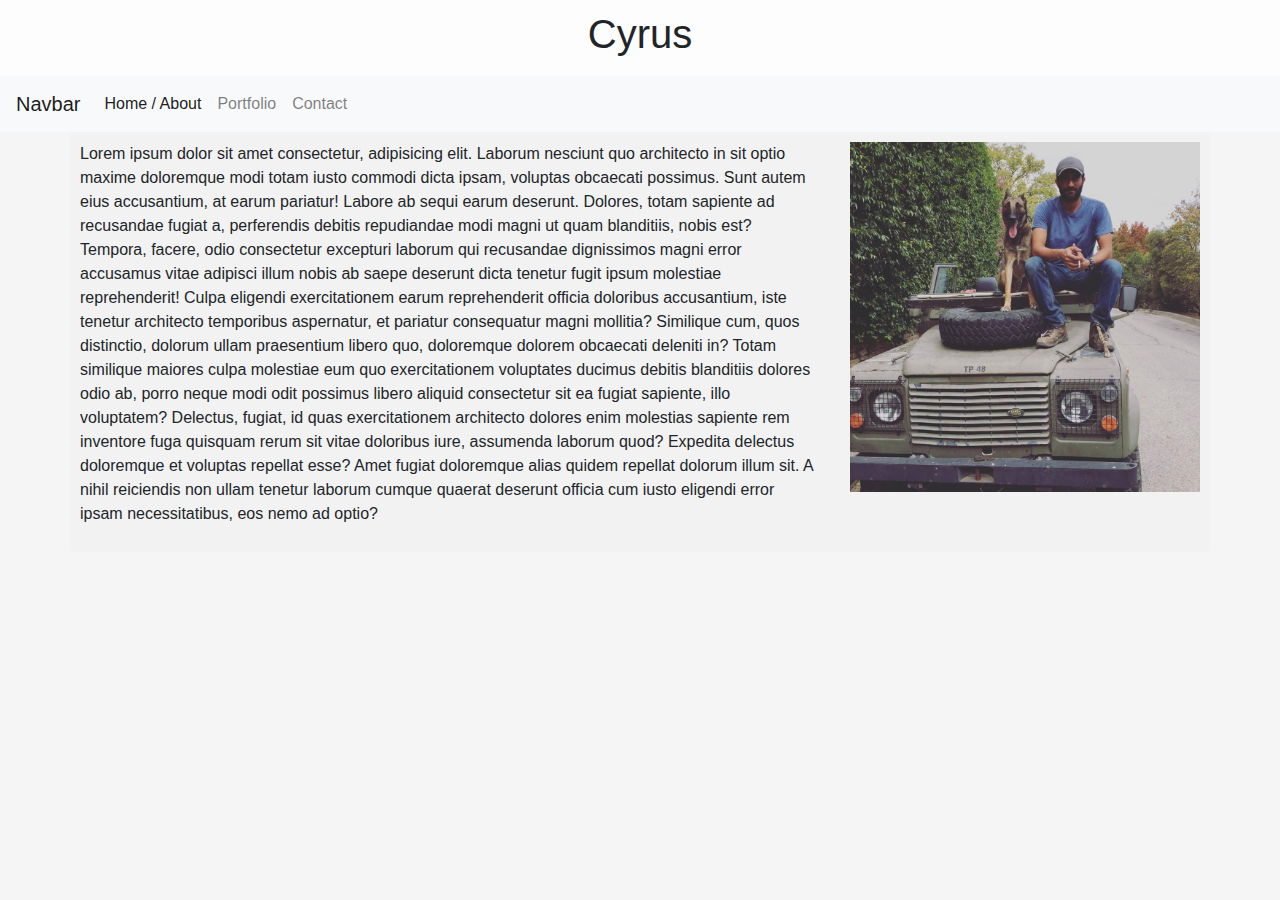
==== index.html @ cd2c4ccf "first commit" ====
<!DOCTYPE html>
    <html lang="en">
    <head>
        <meta charset="UTF-8">
        <meta name="viewport" content="width=device-width, initial-scale=1.0">
        <link rel="stylesheet" href="https://stackpath.bootstrapcdn.com/bootstrap/4.4.1/css/bootstrap.min.css" integrity="sha384-Vkoo8x4CGsO3+Hhxv8T/Q5PaXtkKtu6ug5TOeNV6gBiFeWPGFN9MuhOf23Q9Ifjh" crossorigin="anonymous">
        <link rel="stylesheet" href="style.css">
<!--Webpage Title-->
        <title>Cyrus' Portfolio</title>
    </head>

<!--Header which says Cyrus-->
    <header class ="top">
      <h1 align="center">Cyrus</h1>
    </header>
    
    <body>
  <!--this is the navbar and associated buttons-->
            <nav class="navbar navbar-expand-lg navbar-light bg-light">
              <a class="navbar-brand" href="#">Navbar</a>
              <button class="navbar-toggler" type="button" data-toggle="collapse" data-target="#navbarNavAltMarkup" aria-controls="navbarNavAltMarkup" aria-expanded="false" aria-label="Toggle navigation">
                <span class="navbar-toggler-icon"></span>
              </button>
              <div class="collapse navbar-collapse" id="navbarNavAltMarkup">
                <div class="navbar-nav">
                  <a class="nav-item nav-link active" href="#">Home / About <span class="sr-only">(current)</span></a>
                  <a class="nav-item nav-link" href="portfolio.html">Portfolio</a>
                  <a class="nav-item nav-link" href="contact.html">Contact</a>
                </div>
              </div>
            </nav>


            
<!--This portion contains the row and column with 'about me' and my picture-->              
              <div class="container">
                <div class="row">
                  <div class="col-md-8">
                    <p>Lorem ipsum dolor sit amet consectetur, adipisicing elit. Laborum nesciunt quo architecto in sit optio maxime doloremque modi totam iusto commodi dicta ipsam, voluptas obcaecati possimus. Sunt autem eius accusantium, at earum pariatur! Labore ab sequi earum deserunt. Dolores, totam sapiente ad recusandae fugiat a, perferendis debitis repudiandae modi magni ut quam blanditiis, nobis est? Tempora, facere, odio consectetur excepturi laborum qui recusandae dignissimos magni error accusamus vitae adipisci illum nobis ab saepe deserunt dicta tenetur fugit ipsum molestiae reprehenderit! Culpa eligendi exercitationem earum reprehenderit officia doloribus accusantium, iste tenetur architecto temporibus aspernatur, et pariatur consequatur magni mollitia? Similique cum, quos distinctio, dolorum ullam praesentium libero quo, doloremque dolorem obcaecati deleniti in? Totam similique maiores culpa molestiae eum quo exercitationem voluptates ducimus debitis blanditiis dolores odio ab, porro neque modi odit possimus libero aliquid consectetur sit ea fugiat sapiente, illo voluptatem? Delectus, fugiat, id quas exercitationem architecto dolores enim molestias sapiente rem inventore fuga quisquam rerum sit vitae doloribus iure, assumenda laborum quod? Expedita delectus doloremque et voluptas repellat esse? Amet fugiat doloremque alias quidem repellat dolorum illum sit. A nihil reiciendis non ullam tenetur laborum cumque quaerat deserunt officia cum iusto eligendi error ipsam necessitatibus, eos nemo ad optio? </p>
                  </div>
                  <div class="col-md-4">
                    <img src="Assets/Images/14889877_10209623454595969_3743357140281764260_o.jpg" align = "right"  width="350" height="auto" alt="My profile picture">
                  </div>
                </div>
              </div>


    </body>


    </html>
---- style.css ----
/*set color for 'Cyrus' title section*/
.top{
    background-color: rgba(255, 255, 255, 0.781);
    padding: 10px;
}
/*background color*/
body{
background-color: whitesmoke;
}

* {
    box-sizing: border-box;
  }
  
  /* Style inputs */
  input[type=text], select, textarea {
    width: 100%;
    padding: 12px;
    border: 1px solid #ccc;
    margin-top: 6px;
    margin-bottom: 16px;
    resize: vertical;
  }
  
  input[type=submit] {
    background-color: #4CAF50;
    color: white;
    padding: 12px 20px;
    border: none;
    cursor: pointer;
  }
  
  input[type=submit]:hover {
    background-color: #45a049;
  }
  
  /* Style the container/contact section */
  .container {
    border-radius: 5px;
    background-color: #f2f2f2;
    padding: 10px;
  }
  
  /* Create two columns that float next to eachother */
  .column {
    float: left;
    width: 50%;
    margin-top: 6px;
    padding: 20px;
  }
  
  /* Clear floats after the columns */
  .row:after {
    content: "";
    display: table;
    clear: both;
  }
  
  /* Responsive layout - when the screen is less than 600px wide, make the two columns stack on top of each other instead of next to each other */
  @media screen and (max-width: 600px) {
    .column, input[type=submit] {
      width: 100%;
      margin-top: 0;
    }
  }
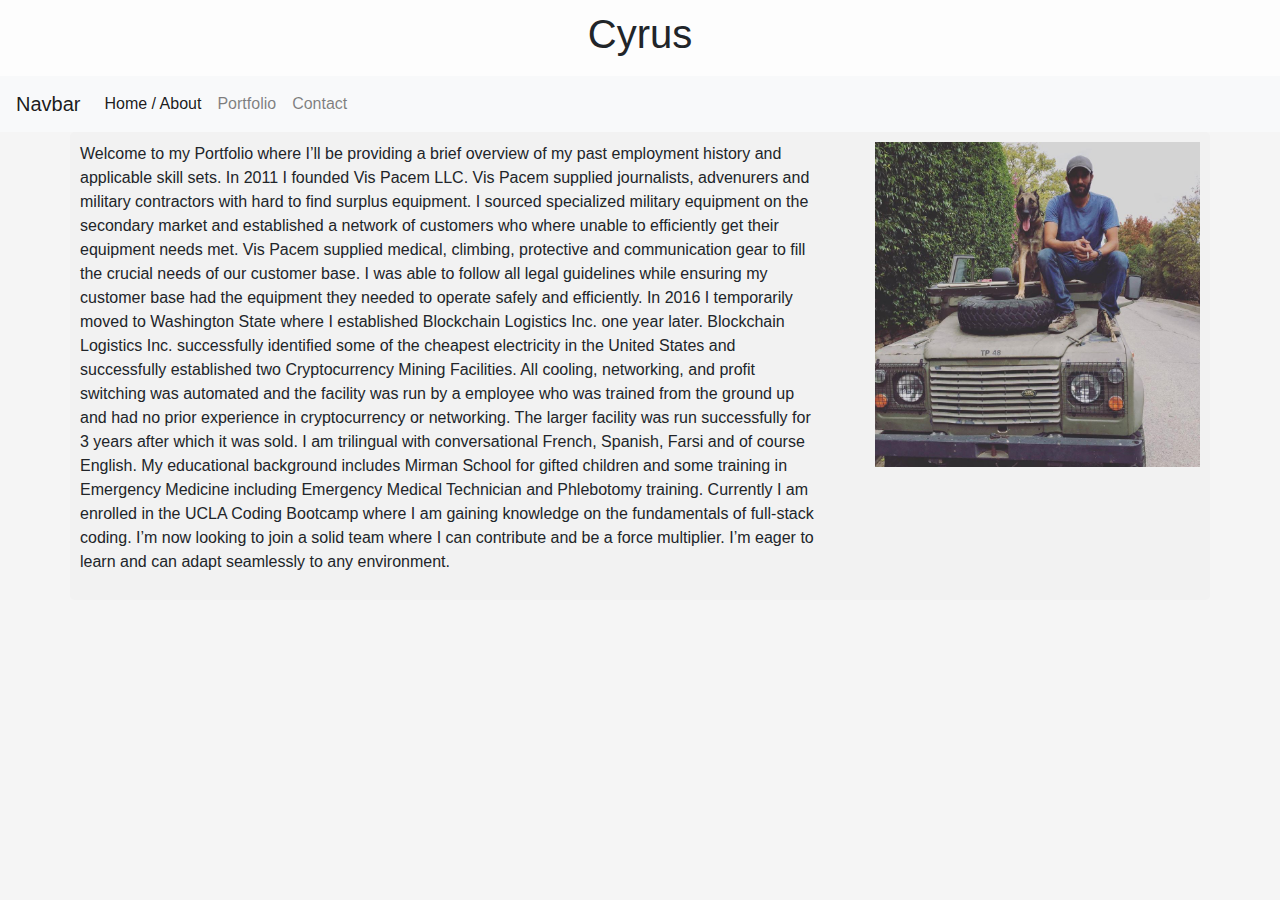
==== commit 5f05be2d: "updated" ====
--- a/index.html
+++ b/index.html
@@ -36,10 +36,15 @@
               <div class="container">
                 <div class="row">
                   <div class="col-md-8">
-                    <p>Lorem ipsum dolor sit amet consectetur, adipisicing elit. Laborum nesciunt quo architecto in sit optio maxime doloremque modi totam iusto commodi dicta ipsam, voluptas obcaecati possimus. Sunt autem eius accusantium, at earum pariatur! Labore ab sequi earum deserunt. Dolores, totam sapiente ad recusandae fugiat a, perferendis debitis repudiandae modi magni ut quam blanditiis, nobis est? Tempora, facere, odio consectetur excepturi laborum qui recusandae dignissimos magni error accusamus vitae adipisci illum nobis ab saepe deserunt dicta tenetur fugit ipsum molestiae reprehenderit! Culpa eligendi exercitationem earum reprehenderit officia doloribus accusantium, iste tenetur architecto temporibus aspernatur, et pariatur consequatur magni mollitia? Similique cum, quos distinctio, dolorum ullam praesentium libero quo, doloremque dolorem obcaecati deleniti in? Totam similique maiores culpa molestiae eum quo exercitationem voluptates ducimus debitis blanditiis dolores odio ab, porro neque modi odit possimus libero aliquid consectetur sit ea fugiat sapiente, illo voluptatem? Delectus, fugiat, id quas exercitationem architecto dolores enim molestias sapiente rem inventore fuga quisquam rerum sit vitae doloribus iure, assumenda laborum quod? Expedita delectus doloremque et voluptas repellat esse? Amet fugiat doloremque alias quidem repellat dolorum illum sit. A nihil reiciendis non ullam tenetur laborum cumque quaerat deserunt officia cum iusto eligendi error ipsam necessitatibus, eos nemo ad optio? </p>
+                    <p>     Welcome to my Portfolio where I’ll be providing a brief overview of my past employment history and applicable skill sets.  In 2011 I founded Vis Pacem LLC.  Vis Pacem supplied journalists, advenurers and military contractors with hard to find surplus equipment.  I sourced specialized military equipment on the secondary market and established a network of customers who where unable to efficiently get their equipment needs met.  Vis Pacem supplied medical, climbing, protective and communication gear to fill the crucial needs of our customer base.  I was able to follow all legal guidelines while ensuring my customer base had the equipment they needed to operate safely and efficiently.
+                      In 2016 I temporarily moved to Washington State where I established Blockchain Logistics Inc. one year later.  Blockchain Logistics Inc. successfully identified some of the cheapest electricity in the United States and successfully established two Cryptocurrency Mining Facilities.  All cooling, networking, and profit switching was automated and the facility was run by a employee who was trained from the ground up and had no prior experience in cryptocurrency or networking.  The larger facility was run successfully for 3 years after which it was sold.
+                      I am trilingual with conversational French, Spanish, Farsi and of course English.  My educational background includes Mirman School for gifted children and some training in Emergency Medicine including Emergency Medical Technician and Phlebotomy training.  Currently I am enrolled in the UCLA Coding Bootcamp where I am gaining knowledge on the fundamentals of full-stack coding.
+                      I’m now looking to join a solid team where I can contribute and be a force multiplier.  I’m eager to learn and can adapt seamlessly to any environment.  
+                       </p>
                   </div>
                   <div class="col-md-4">
-                    <img src="Assets/Images/14889877_10209623454595969_3743357140281764260_o.jpg" align = "right"  width="350" height="auto" alt="My profile picture">
+<!--My picture-->                    
+                    <img src="Assets/Images/14889877_10209623454595969_3743357140281764260_o.jpg" align = "right"  width="325" height="auto" alt="My profile picture">
                   </div>
                 </div>
               </div>
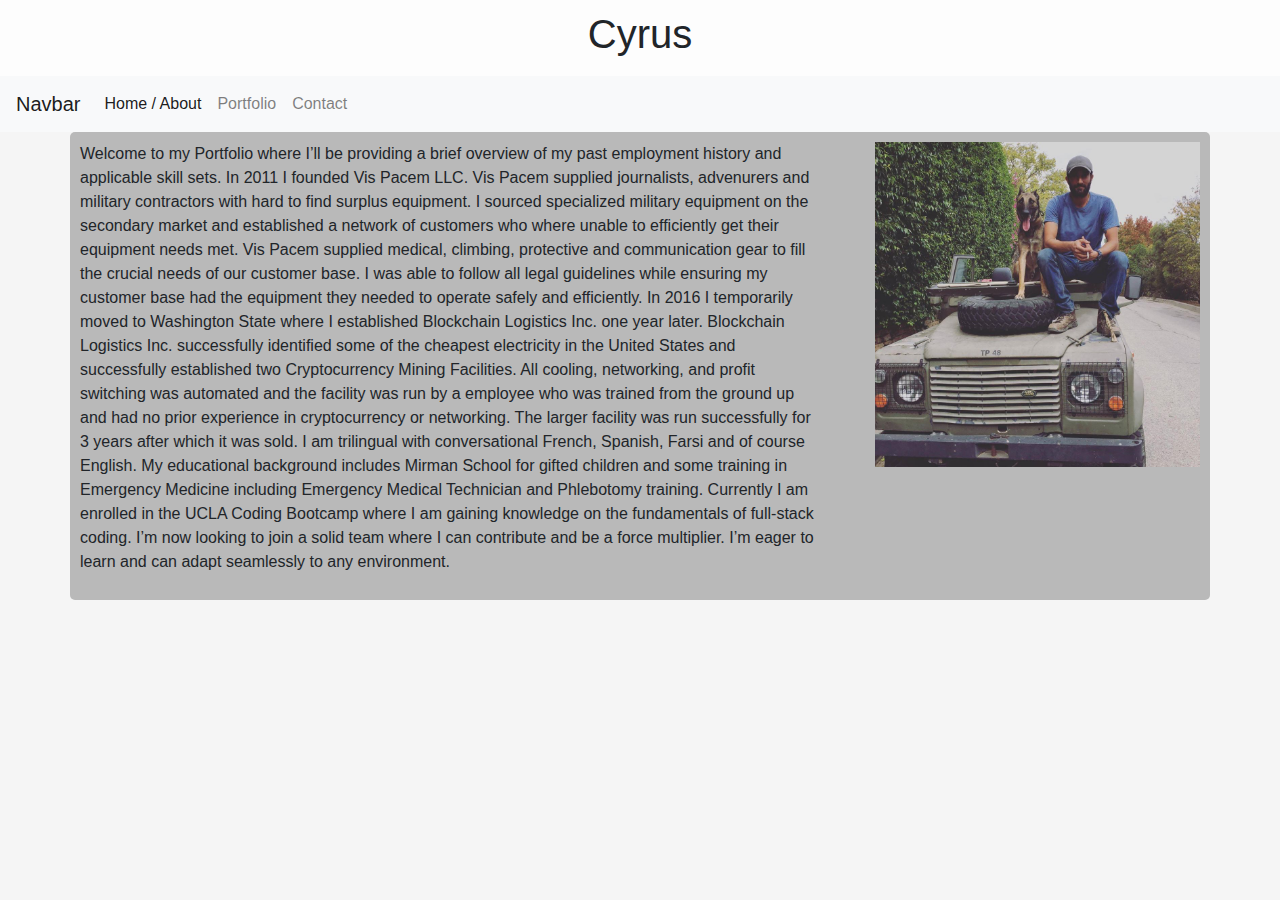
==== commit eaf3a7a9: "update" ====
--- a/index.html
+++ b/index.html
@@ -44,7 +44,7 @@
                   </div>
                   <div class="col-md-4">
 <!--My picture-->                    
-                    <img src="Assets/Images/14889877_10209623454595969_3743357140281764260_o.jpg" align = "right"  width="325" height="auto" alt="My profile picture">
+                    <img src="Assets/Images/14889877_10209623454595969_3743357140281764260_o.jpg" class = "img-fluid" align = "right"  width="325" height="auto" alt="My profile picture">
                   </div>
                 </div>
               </div>
--- a/style.css
+++ b/style.css
@@ -1,12 +1,13 @@
 
 /*set color for 'Cyrus' title section*/
-.top{
-    background-color: rgba(255, 255, 255, 0.781);
-    padding: 10px;
-}
+  .top{
+      background-color: rgba(255, 255, 255, 0.781);
+      padding: 10px;
+  }
+
 /*background color*/
-body{
-background-color: whitesmoke;
+  body{
+  background-color: whitesmoke;
 }
 
 * {
@@ -35,10 +36,10 @@
     background-color: #45a049;
   }
   
-  /* Style the container/contact section */
+  /* Styles the containers used on index, portfolio and contact*/
   .container {
     border-radius: 5px;
-    background-color: #f2f2f2;
+    background-color: #b9b9b9;
     padding: 10px;
   }
   
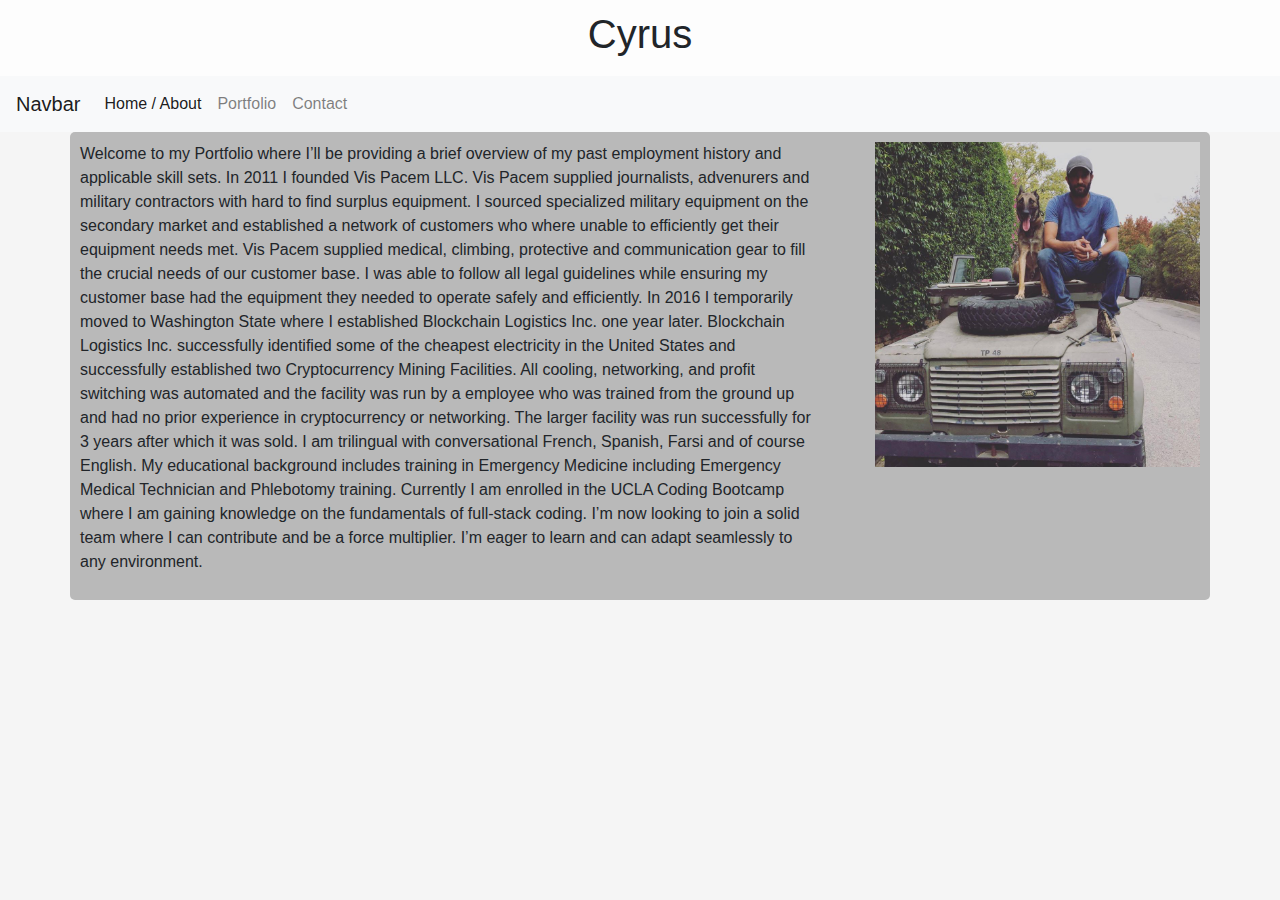
==== commit ee9fda8a: "update" ====
--- a/index.html
+++ b/index.html
@@ -38,7 +38,7 @@
                   <div class="col-md-8">
                     <p>     Welcome to my Portfolio where I’ll be providing a brief overview of my past employment history and applicable skill sets.  In 2011 I founded Vis Pacem LLC.  Vis Pacem supplied journalists, advenurers and military contractors with hard to find surplus equipment.  I sourced specialized military equipment on the secondary market and established a network of customers who where unable to efficiently get their equipment needs met.  Vis Pacem supplied medical, climbing, protective and communication gear to fill the crucial needs of our customer base.  I was able to follow all legal guidelines while ensuring my customer base had the equipment they needed to operate safely and efficiently.
                       In 2016 I temporarily moved to Washington State where I established Blockchain Logistics Inc. one year later.  Blockchain Logistics Inc. successfully identified some of the cheapest electricity in the United States and successfully established two Cryptocurrency Mining Facilities.  All cooling, networking, and profit switching was automated and the facility was run by a employee who was trained from the ground up and had no prior experience in cryptocurrency or networking.  The larger facility was run successfully for 3 years after which it was sold.
-                      I am trilingual with conversational French, Spanish, Farsi and of course English.  My educational background includes Mirman School for gifted children and some training in Emergency Medicine including Emergency Medical Technician and Phlebotomy training.  Currently I am enrolled in the UCLA Coding Bootcamp where I am gaining knowledge on the fundamentals of full-stack coding.
+                      I am trilingual with conversational French, Spanish, Farsi and of course English.  My educational background includes  training in Emergency Medicine including Emergency Medical Technician and Phlebotomy training.  Currently I am enrolled in the UCLA Coding Bootcamp where I am gaining knowledge on the fundamentals of full-stack coding.
                       I’m now looking to join a solid team where I can contribute and be a force multiplier.  I’m eager to learn and can adapt seamlessly to any environment.  
                        </p>
                   </div>
